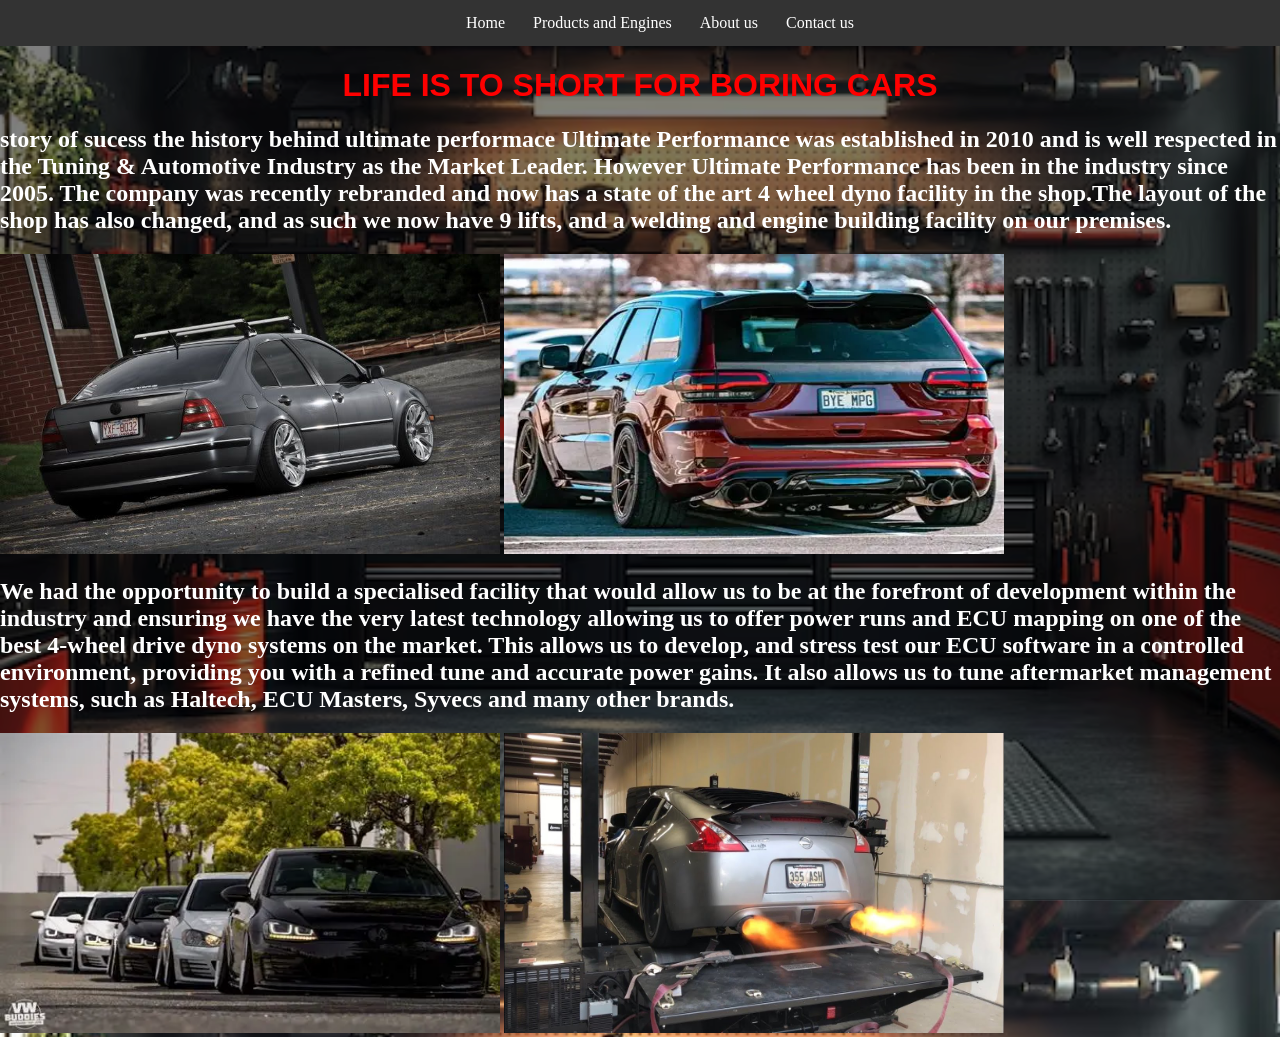
==== about us.html @ c87809d4 "updated the website" ====
<!DOCTYPE html>
<html lang="en">
<head>
    <meta charset="UTF-8">
    <meta name="viewport" content="width=device-width, initial-scale=1.0">
    <link rel="stylesheet" href="style.css">
     <link rel="shortcut icon" href="./images/logo.webp" type="image/x-icon">
    <title>Clide's workshop 2.0</title>
</head>
<body>
     <nav>
     <ul>
       <li><a href="./index.html">Home</a></li>
       <li><a href="./Products and Engine.html">Products and Engines</a></li>
       <li><a href="./about us.html">About us</a></li>
       <li><a href="./contact.html">Contact us</a></li>
     </ul>
    </nav>

    <h1 style="color: red;">LIFE IS TO SHORT FOR BORING CARS</h1>
    <section>
    <h2 style="color: white;">story of sucess
the history behind ultimate performace
Ultimate Performance was established in 2010 and is well respected in the Tuning & Automotive Industry as the Market Leader.

However Ultimate Performance has been in the industry since 2005. The company was recently rebranded and now has a state of the art 4 wheel dyno 
facility in the shop.The layout of the shop has also changed, and as such we now have 9 lifts, and a
welding and engine building facility on our premises.</h2>
       <img src="./images/4914e9e01ea7a63f5b3ed6a965128b31.jpg" alt="car">
       <img src="./images/jeep.webp" alt="jeep">
    </section>

<h2 style="color: white;">We had the opportunity to build a specialised facility that would allow us to be at the forefront of development within the
   industry and ensuring we have the very latest technology allowing us to offer power runs and ECU mapping on one of the best 4-wheel drive dyno systems 
   on the market.

This allows us to develop, and stress test our ECU software in a controlled environment, providing you with a refined tune and accurate power gains.
 It also allows us to tune aftermarket management systems, such as Haltech, ECU Masters, Syvecs and many other brands.</h2> 
 <section>
  <img src="./images/OIP.webp" alt="gti">
  <img src="./images/dyno.jpg" alt="dyno">
 </section>  
</body>
</html>
---- style.css ----
html,
body {
  margin: 0;
  padding: 0;
  width: 100%;
  height: 100%;
}

nav {
  background-color: #333333;
}

ul {
  list-style-type: none;
  width: fit-content;
  margin: 0 auto;
  padding: 0 auto;
  overflow: hidden;
}

ul li {
  float: left;
}

ul li a {
  display: block;
  color: white;
  text-align: center;
  padding: 14px ;
  text-decoration: none;
}

ul li a:hover {
  background-color: #000;

}

p{
   font-family: sans-serif;
  font-size: 25px;
  color: white;
}

h1{
  text-align: center;
  font-family: sans-serif;
}

img{
  width: 400px;
  height: 300px;
}

body{
  background-image: url(./images/photo-realistic-mechanics-garage_1254967-12123.avif);
  background-size: cover;
  backdrop-filter: brightness(50%);
}

section img{
  width: 500px;
  height: 300px;
}
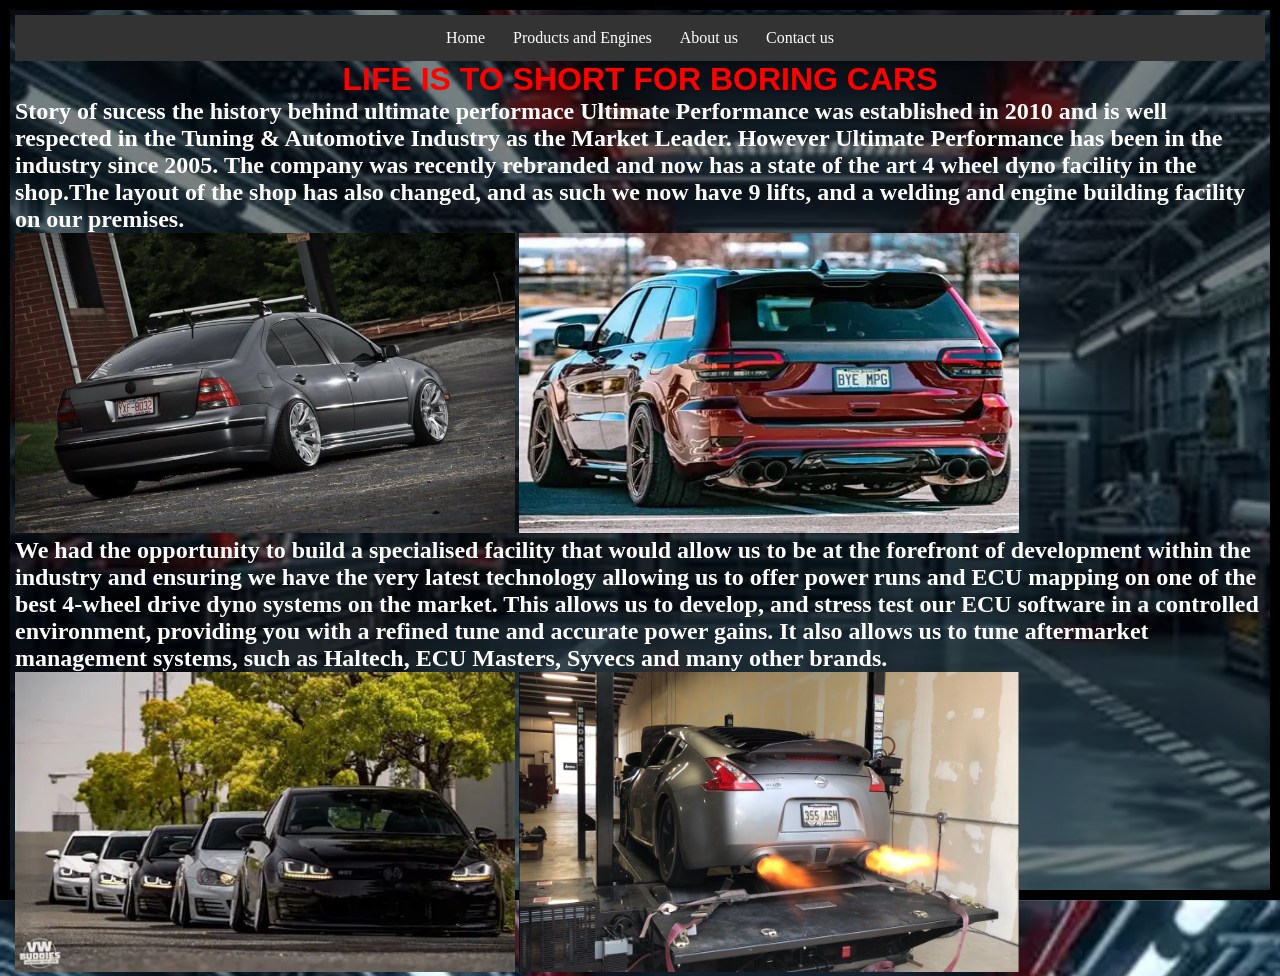
==== commit 25746336: "updated my template" ====
--- a/about us.html
+++ b/about us.html
@@ -8,6 +8,7 @@
     <title>Clide's workshop 2.0</title>
 </head>
 <body>
+    <div>
      <nav>
      <ul>
        <li><a href="./index.html">Home</a></li>
@@ -19,7 +20,7 @@
 
     <h1 style="color: red;">LIFE IS TO SHORT FOR BORING CARS</h1>
     <section>
-    <h2 style="color: white;">story of sucess
+    <h2 style="color: white;">Story of sucess
 the history behind ultimate performace
 Ultimate Performance was established in 2010 and is well respected in the Tuning & Automotive Industry as the Market Leader.
 
@@ -39,6 +40,7 @@
  <section>
   <img src="./images/OIP.webp" alt="gti">
   <img src="./images/dyno.jpg" alt="dyno">
- </section>  
+ </section> 
+ </div> 
 </body>
 </html>
--- a/style.css
+++ b/style.css
@@ -49,15 +49,42 @@
 img{
   width: 400px;
   height: 300px;
+  
 }
 
 body{
-  background-image: url(./images/photo-realistic-mechanics-garage_1254967-12123.avif);
+  background-image: url(./images/background.webp);
   background-size: cover;
   backdrop-filter: brightness(50%);
+  width: 100vw;
+  height: 100vh;
+  border: 10px solid black;
 }
+
+*{
+  padding: 0;
+  margin: 0;
+  box-sizing:border-box ;
+}
+
+
 
 section img{
   width: 500px;
   height: 300px;
+}
+
+img:hover {
+  filter: blur(0px);
+  cursor: pointer;
+  transform: scale(1.1);
+}
+
+body {
+  padding: 5px;
+}
+
+fieldset{
+  margin: 20px;
+  padding: 20px 20px 0;
 }
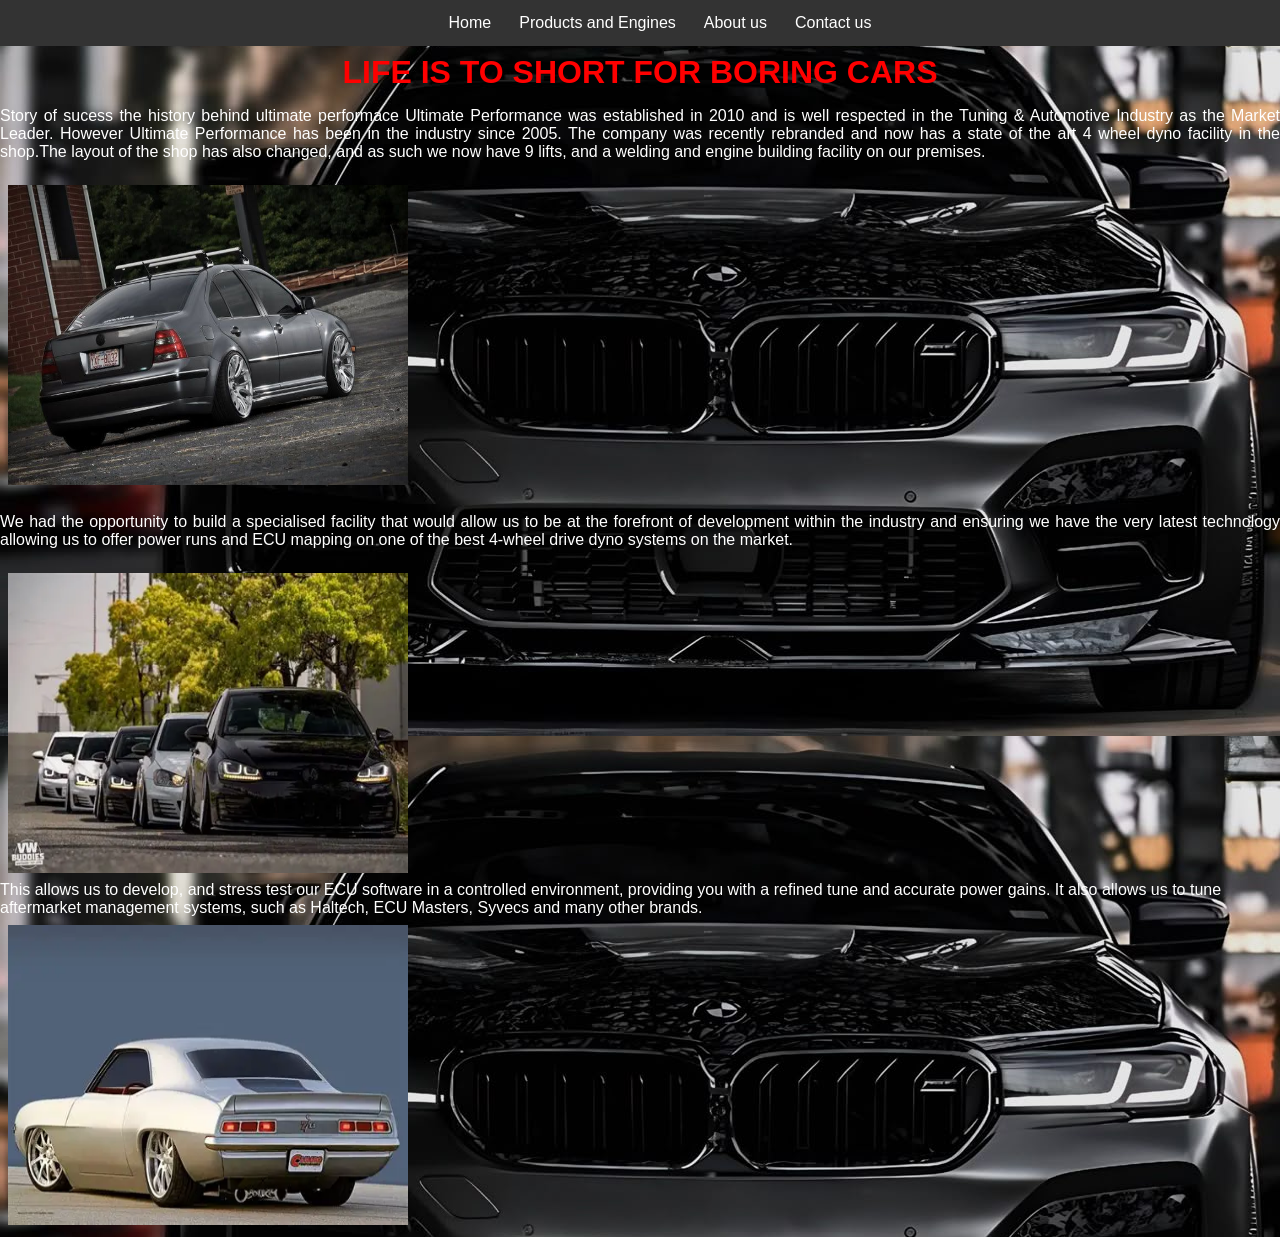
==== commit ec4dd842: "updated" ====
--- a/about us.html
+++ b/about us.html
@@ -20,26 +20,25 @@
 
     <h1 style="color: red;">LIFE IS TO SHORT FOR BORING CARS</h1>
     <section>
-    <h2 style="color: white;">Story of sucess
+    <p style="color: white;">Story of sucess
 the history behind ultimate performace
 Ultimate Performance was established in 2010 and is well respected in the Tuning & Automotive Industry as the Market Leader.
 
 However Ultimate Performance has been in the industry since 2005. The company was recently rebranded and now has a state of the art 4 wheel dyno 
 facility in the shop.The layout of the shop has also changed, and as such we now have 9 lifts, and a
-welding and engine building facility on our premises.</h2>
+welding and engine building facility on our premises.</p>
        <img src="./images/4914e9e01ea7a63f5b3ed6a965128b31.jpg" alt="car">
-       <img src="./images/jeep.webp" alt="jeep">
+    
     </section>
 
-<h2 style="color: white;">We had the opportunity to build a specialised facility that would allow us to be at the forefront of development within the
+<p style="color: white;">We had the opportunity to build a specialised facility that would allow us to be at the forefront of development within the
    industry and ensuring we have the very latest technology allowing us to offer power runs and ECU mapping on one of the best 4-wheel drive dyno systems 
-   on the market.
-
-This allows us to develop, and stress test our ECU software in a controlled environment, providing you with a refined tune and accurate power gains.
- It also allows us to tune aftermarket management systems, such as Haltech, ECU Masters, Syvecs and many other brands.</h2> 
+   on the market.</p> 
  <section>
-  <img src="./images/OIP.webp" alt="gti">
-  <img src="./images/dyno.jpg" alt="dyno">
+  <img src="./images/OIP.webp" alt="gti" style="display: inline-block; vertical-align: middle;">
+<span style="display: inline-block; vertical-align: middle;">This allows us to develop, and stress test our ECU software in a controlled environment, providing you with a refined tune and accurate power gains.
+ It also allows us to tune aftermarket management systems, such as Haltech, ECU Masters, Syvecs and many other brands.</span>
+  <img src="./images/American.webp" alt="dyno">
  </section> 
  </div> 
 </body>
--- a/style.css
+++ b/style.css
@@ -1,9 +1,13 @@
+
+
+
 html,
 body {
   margin: 0;
   padding: 0;
   width: 100%;
   height: 100%;
+
 }
 
 nav {
@@ -35,56 +39,151 @@
 
 }
 
-p{
-   font-family: sans-serif;
-  font-size: 25px;
+p {
+   
+  font-family: 'Franklin Gothic Medium', 'Arial Narrow', Arial;
   color: white;
+   text-align: justify;
 }
 
-h1{
+h1 {
   text-align: center;
-  font-family: sans-serif;
+  font-family: 'Franklin Gothic Medium', 'Arial Narrow', Arial, sans-serif;
+  margin: 8px;
 }
 
-img{
+h2 {
+  font-family: 'Franklin Gothic Medium', 'Arial Narrow', Arial, sans-serif;
+  margin: 8px;
+  padding: 8px;
+}
+
+img {
   width: 400px;
   height: 300px;
-  
+  margin: 8px;
 }
 
-body{
-  background-image: url(./images/background.webp);
-  background-size: cover;
-  backdrop-filter: brightness(50%);
-  width: 100vw;
-  height: 100vh;
-  border: 10px solid black;
+body {
+  background-image: url(./images/download\ \(4\).jpg);
+  font-family: 'Franklin Gothic Medium', 'Arial Narrow', Arial, sans-serif;
 }
 
-*{
-  padding: 0;
-  margin: 0;
-  box-sizing:border-box ;
+fieldset {
+  margin: 20px;
+  padding: 20px 20px 0;
+}
+
+legend{
+  color: white;
+  text-transform: uppercase;
+}
+
+.contact-us {
+  max-width: 500px;
+  margin: 40px auto;
+  padding: 20px;
+  background-color: #f9f9f9;
+  border: 1px solid #131212;
+  border-radius: 10px;
+  box-shadow: 0 0 10px rgba(0, 0, 0, 0.1);
+}
+
+.contact-us h2 {
+  text-align: center;
+  margin-bottom: 20px;
+}
+
+.form-group {
+  margin-bottom: 20px;
+}
+
+.form-group label {
+  display: block;
+  margin-bottom: 10px;
+}
+
+.form-group input, .form-group textarea {
+  width: 100%;
+  height: 40px;
+  padding: 10px;
+  border: 1px solid #ccc;
+  border-radius: 5px;
+}
+
+.form-group textarea {
+  height: 100px;
+}
+
+button[type="submit"] {
+  width: 100%;
+  height: 40px;
+  background-color: #4CAF50;
+  color: #fff;
+  padding: 10px;
+  border: none;
+  border-radius: 5px;
+  cursor: pointer;
+}
+
+button[type="submit"]:hover {
+  background-color: #3e8e41;
+}
+
+.contact-info {
+  margin-top: 40px;
+}
+
+.contact-info h3 {
+  margin-bottom: 10px;
+}
+
+.contact-info p {
+  margin-bottom: 10px;
+}
+
+.contact-us {
+  max-width: 500px;
+  margin: 40px auto;
+  padding: 20px;
+  background-color: #ee0707;
+  border: 1px solid #ddd;
+  border-radius: 10px;
+  box-shadow: 0 0 10px rgba(0, 0, 0, 0.1);
+  transition: all 0.3s ease-in-out;
+}
+
+.contact-us:hover {
+  box-shadow: 0 0 20px rgba(0, 0, 0, 0.2);
+  transform: translateY(-5px);
+}
+
+button[type="submit"] {
+  width: 100%;
+  height: 40px;
+  background-color: #4CAF50;
+  color: #fff;
+  padding: 10px;
+  border: none;
+  border-radius: 5px;
+  cursor: pointer;
+  transition: all 0.3s ease-in-out;
+}
+
+button[type="submit"]:hover {
+  background-color: #3e8e41;
+  transform: scale(1.05);
 }
 
 
-
-section img{
-  width: 500px;
-  height: 300px;
+.map {
+  margin-top: 50px;
 }
 
-img:hover {
-  filter: blur(0px);
-  cursor: pointer;
-  transform: scale(1.1);
+.map iframe {
+  border-radius: 20px;
 }
 
-body {
-  padding: 5px;
-}
-
-fieldset{
-  margin: 20px;
-  padding: 20px 20px 0;
+span{
+  color:white
 }
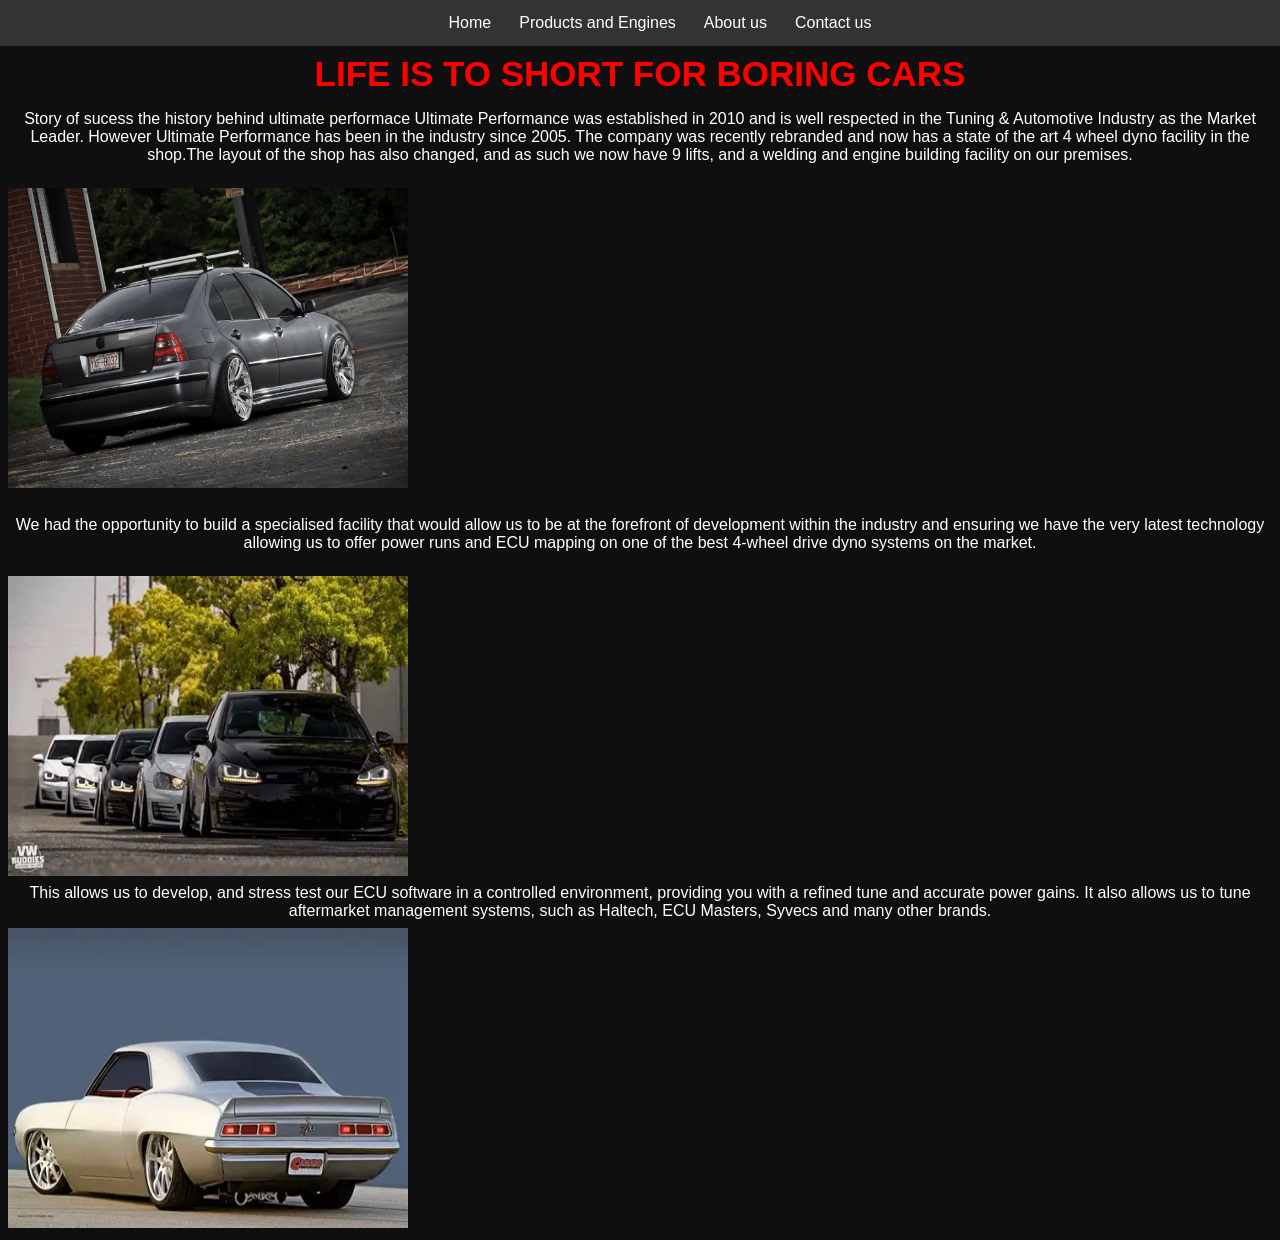
==== commit 5e27153d: "updated" ====
--- a/about us.html
+++ b/about us.html
@@ -18,9 +18,9 @@
      </ul>
     </nav>
 
-    <h1 style="color: red;">LIFE IS TO SHORT FOR BORING CARS</h1>
+    <h1 style="color: red;" id="bmw">LIFE IS TO SHORT FOR BORING CARS</h1>
     <section>
-    <p style="color: white;">Story of sucess
+    <p style="color: white;" id="starline">Story of sucess
 the history behind ultimate performace
 Ultimate Performance was established in 2010 and is well respected in the Tuning & Automotive Industry as the Market Leader.
 
@@ -31,12 +31,13 @@
     
     </section>
 
-<p style="color: white;">We had the opportunity to build a specialised facility that would allow us to be at the forefront of development within the
+<p style="color: white;" id="starline">We had the opportunity to build a specialised facility that would allow us to 
+  be at the forefront of development within the
    industry and ensuring we have the very latest technology allowing us to offer power runs and ECU mapping on one of the best 4-wheel drive dyno systems 
    on the market.</p> 
  <section>
   <img src="./images/OIP.webp" alt="gti" style="display: inline-block; vertical-align: middle;">
-<span style="display: inline-block; vertical-align: middle;">This allows us to develop, and stress test our ECU software in a controlled environment, providing you with a refined tune and accurate power gains.
+<span style="display: inline-block; vertical-align: middle;" id="starline">This allows us to develop, and stress test our ECU software in a controlled environment, providing you with a refined tune and accurate power gains.
  It also allows us to tune aftermarket management systems, such as Haltech, ECU Masters, Syvecs and many other brands.</span>
   <img src="./images/American.webp" alt="dyno">
  </section> 
--- a/style.css
+++ b/style.css
@@ -1,5 +1,3 @@
-
-
 
 html,
 body {
@@ -45,11 +43,44 @@
   color: white;
    text-align: justify;
 }
-
+#para1{
+  background-color: transparent;
+  opacity: 50%;
+  width: 80vw;
+  position: absolute;
+  left: 10vw;
+  padding: 2%;
+}
+#pic1{
+  margin:10% ;
+  padding: 5%;
+}
+
+#para2{
+  background-color: transparent;
+   opacity: 50%;
+  width: 80vw;
+  position: absolute;
+  left: 10vw;
+  padding: 2%;
+  font-style: italic;
+
+}
+
+#starline{
+  text-align: center;
+}
+
+#pic2{
+  margin: 10%;
+  padding: 5%
+}
 h1 {
   text-align: center;
   font-family: 'Franklin Gothic Medium', 'Arial Narrow', Arial, sans-serif;
   margin: 8px;
+  justify-content: center;
+  font-size: 80px;
 }
 
 h2 {
@@ -65,7 +96,7 @@
 }
 
 body {
-  background-image: url(./images/download\ \(4\).jpg);
+  background-color: #0f0f0f;
   font-family: 'Franklin Gothic Medium', 'Arial Narrow', Arial, sans-serif;
 }
 
@@ -100,7 +131,7 @@
 
 .form-group label {
   display: block;
-  margin-bottom: 10px;
+  margin-bottom: 20px;
 }
 
 .form-group input, .form-group textarea {
@@ -175,6 +206,10 @@
   transform: scale(1.05);
 }
 
+#bmw{
+  font-size: 35px;
+}
+
 
 .map {
   margin-top: 50px;
@@ -186,4 +221,10 @@
 
 span{
   color:white
+}
+
+#header{
+  background-image: url(./images/download\ \(4\).jpg);
+  width: 98.5vw;
+  height: 100vh;
 }
